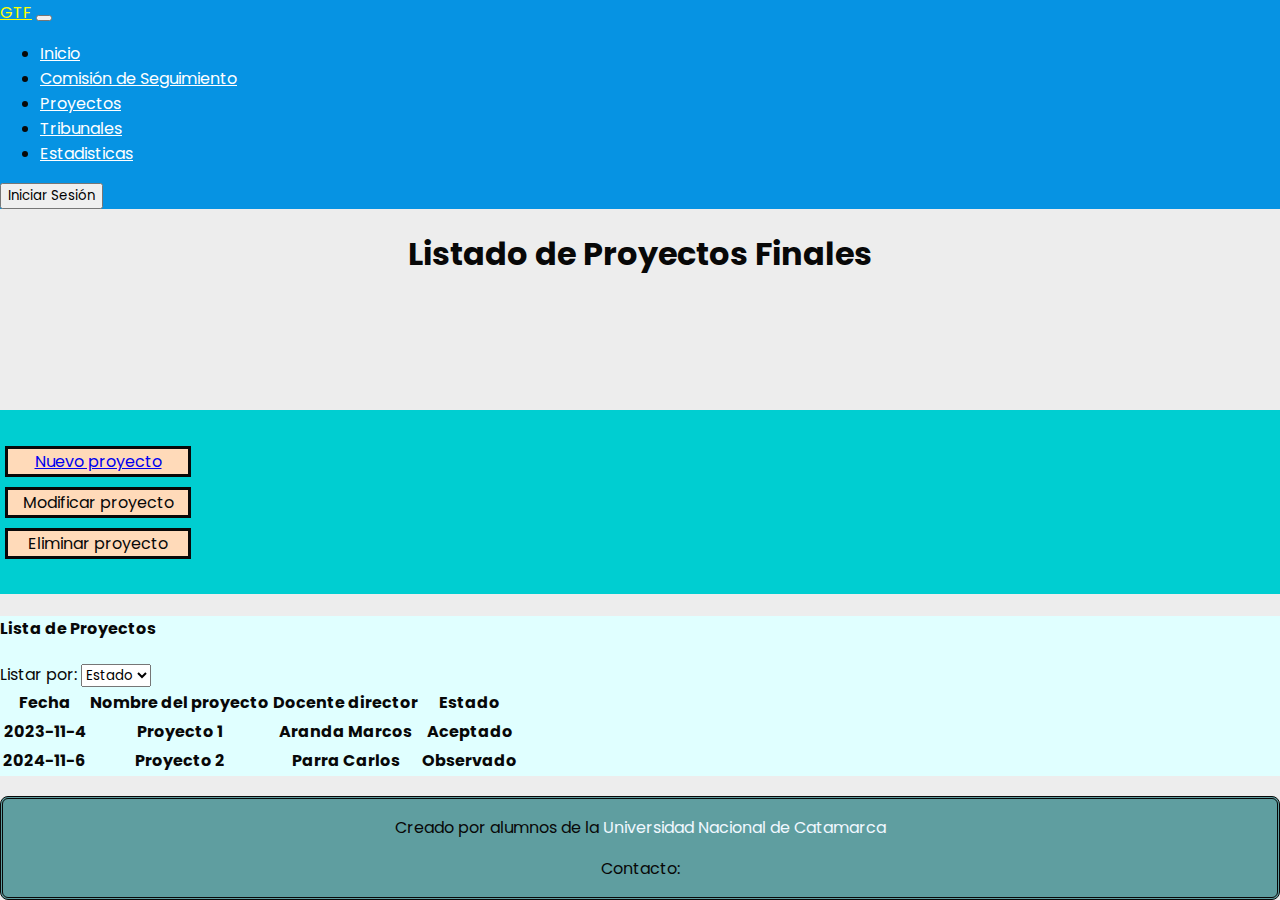
==== src/indice/comision/proyectos_finales.html @ f03b2f90 "agregando estilo a los html" ====
<!DOCTYPE html>
<html lang="es">
<head>
    <meta charset="UTF-8">
    <meta name="viewport" content="width=device-width, initial-scale=1.0">
    <link rel="icon" type="image/x-icon" href="../../img/favicon.ico">
    <link href="https://cdn.jsdelivr.net/npm/bootstrap@5.3.1/dist/css/bootstrap.min.css" rel="stylesheet"
        integrity="sha384-4bw+/aepP/YC94hEpVNVgiZdgIC5+VKNBQNGCHeKRQN+PtmoHDEXuppvnDJzQIu9" crossorigin="anonymous">
    <title>Comisión de Seguimiento de Trabajo Final-Listado de Proyectos</title>
    <link rel="stylesheet" href="../../estilos/base.css">
    <style>
        div.bam {
            margin-top: 10px;
            margin-bottom: 10px; 
            border-style: solid;
            width: 180px;
            display: block;
            text-align: center;
            background-color: peachpuff;
            margin-left: 5px;
            margin-right: 5px;
        }
    </style>
</head>
<body>
    <nav class="navbar navbar-expand-sm navbar-dark" id="barraNav">
        <div class="container-fluid">
          <a class="navbar-brand" href="../index.html">GTF</a>
          <button class="navbar-toggler" type="button" data-bs-toggle="collapse" data-bs-target="#miNavbar">
            <span class="navbar-toggler-icon"></span>
          </button>
          <div class="collapse navbar-collapse" id="miNavbar">
            <ul class="navbar-nav me-auto">
              <li class="nav-item">
                <a class="nav-link boton-nav" href="../index.html">Inicio</a>
              </li>
              <li class="nav-item">
                <a class="nav-link boton-nav"  href="../comision/proyectos_finales.html">Comisión de Seguimiento</a>
              </li>
              <li class="nav-item">
                <a class="nav-link boton-nav"  href="../proyectos/proyectos.html">Proyectos</a>
              </li>
              <li class="nav-item">
                <a class="nav-link boton-nav" href="../tribunal/tribunales.html">Tribunales</a>
              </li>
              <li class="nav-item">
                <a class="nav-link boton-nav" href="../estadisticas/estadisticas.html">Estadisticas</a>
              </li>
            </ul>
              <button class="btn btn-primary" type="button">Iniciar Sesión</button>
          </div>
        </div>
      </nav>

    <h1 class=" textoPrincipal pt-3"> Listado de Proyectos Finales</h1>
    
    <div class="container p-6 border border-dark">
        <div class="row">
            <div class="col-sm-2" style="background-color: darkturquoise; padding-top: 2%; padding-bottom: 2%;">
                <div class="bam"><a href="./nuevo_proyecto.html">Nuevo proyecto</a></div>
                <div class="bam">Modificar proyecto</div>
                <div class="bam">Eliminar proyecto</div>
            </div>
            <div class="col-sm-10" style="background-color: lightcyan;">
                <h4>Lista de Proyectos</h4>
                <label for="opcionDespliegue">Listar por:</label>
                <select id="opcionDespliegue">
                    <option value="E">Estado</option>
                    <option value="F">Fechas</option>
                </select>
                

                <div class="table-responsive mt-3">
                    <table class="table table-hover table-sm">
                        <thead>
                            <tr>
                                <th>Fecha</th>
                                <th>Nombre del proyecto</th>
                                <th>Docente director</th>
                                <th>Estado</th>
                            </tr>
                        </thead>
                        <tbody>
                            <tr>
                                <th>2023-11-4</th>
                                <th>Proyecto 1</th>
                                <th>Aranda Marcos</th>
                                <th>Aceptado</th>
                            </tr>
                            <tr>
                                <th>2024-11-6</th>
                                <th>Proyecto 2</th>
                                <th>Parra Carlos</th>
                                <th>Observado</th>
                            </tr>   
                        </tbody>
                    </table>
                </div>
            </div>
        </div>
    </div>
    <footer>
        <p>Creado por alumnos de la <span class="resaltarBlanco">Universidad Nacional de Catamarca</span></p>
        <p>Contacto:</p>   
    </footer>
    <script src="https://cdn.jsdelivr.net/npm/bootstrap@5.3.1/dist/js/bootstrap.bundle.min.js" integrity="sha384-HwwvtgBNo3bZJJLYd8oVXjrBZt8cqVSpeBNS5n7C8IVInixGAoxmnlMuBnhbgrkm" crossorigin="anonymous"></script>
</body>
</html>
---- src/estilos/base.css ----
@import url('https://fonts.googleapis.com/css2?family=Poppins:wght@300&display=swap');

*{
    font-family: 'Poppins', sans-serif;
}
/*Body*/

body {
    margin: 0 auto;
    background-color: rgba(233, 233, 233, 0.829);
    
    color: rgb(8, 8, 8);
    display: grid;
    min-height: 100vh;
    grid-template-rows:auto 1fr auto;
}

/*h1*/
.textoPrincipal {
    text-align: center;
}

.resaltarBlanco{
    color:aliceblue;
} 

div.opcion{
    background-color: lightsalmon;
    display: inline;
    border-style: solid;
    padding-left: 8px;
    padding-right: 8px;
    padding-top: 3px;
    padding-bottom: 3px;
}

nav#barraNav{
    background-color: #0693e3;
}

div.btn-group-vertical{
    background-color: darkturquoise; 
    padding-top: 2%; 
    padding-bottom: 2%;
}

div.columna-tabla{
    background-color: lightcyan;
}

li.nav-item a.boton-nav{
    color: white;
}

nav a.navbar-brand{
    color: yellow;
}

a.bam{
    background-color: #0693e3; 
    color: white;
    border-style: solid;
    border-color: black;
}

/* Footer*/

footer{
    background-color: cadetblue;
    text-align: center;
    border-style:double;
    border-radius: 8px;
    margin-top: 20px;
}
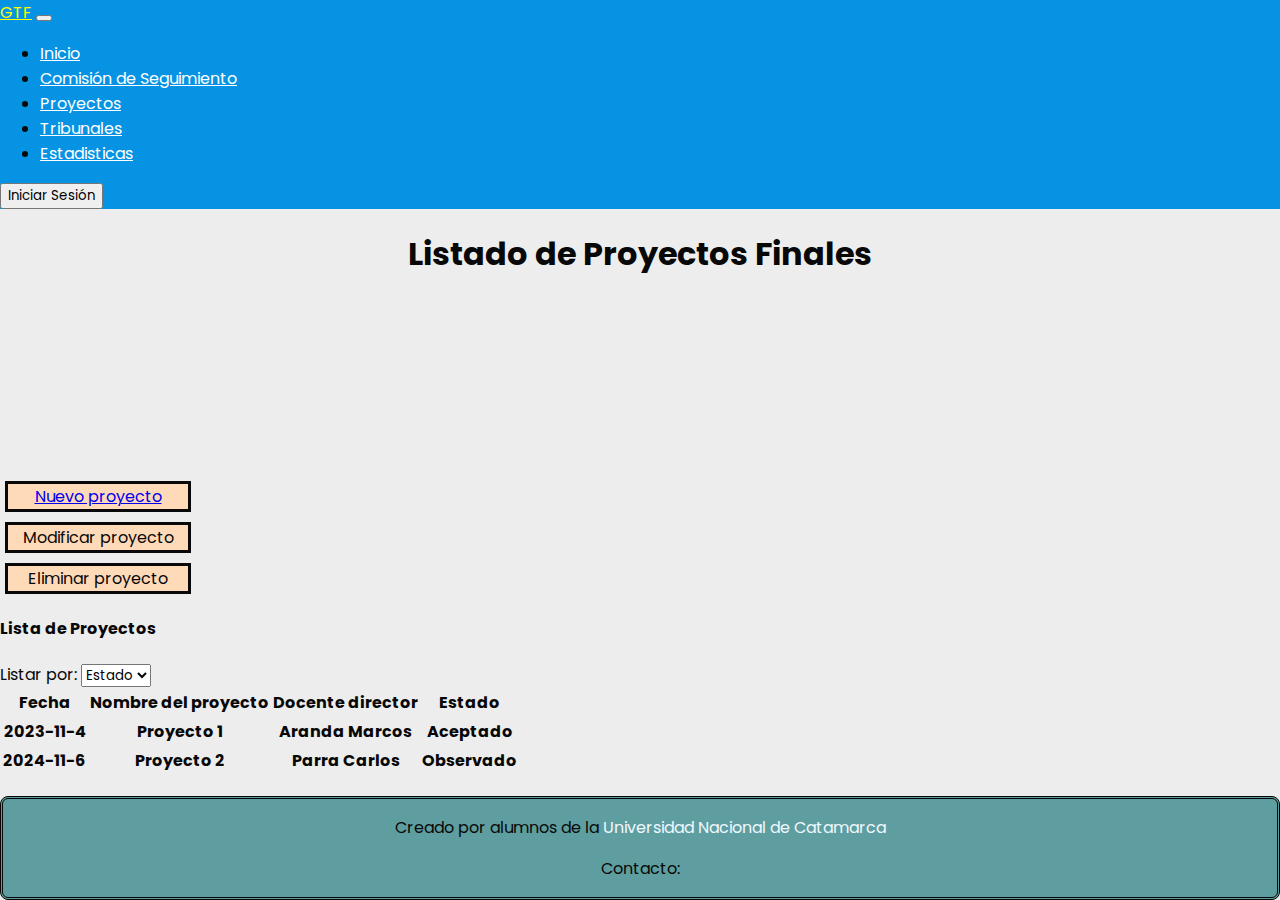
==== commit 83bd1a43: "agregando estilo a los html" ====
--- a/src/indice/comision/proyectos_finales.html
+++ b/src/indice/comision/proyectos_finales.html
@@ -56,12 +56,12 @@
     
     <div class="container p-6 border border-dark">
         <div class="row">
-            <div class="col-sm-2" style="background-color: darkturquoise; padding-top: 2%; padding-bottom: 2%;">
+            <div class="col-sm-2" class="fondoC">
                 <div class="bam"><a href="./nuevo_proyecto.html">Nuevo proyecto</a></div>
                 <div class="bam">Modificar proyecto</div>
                 <div class="bam">Eliminar proyecto</div>
             </div>
-            <div class="col-sm-10" style="background-color: lightcyan;">
+            <div class="col-sm-10" class="fondoLista">
                 <h4>Lista de Proyectos</h4>
                 <label for="opcionDespliegue">Listar por:</label>
                 <select id="opcionDespliegue">
--- a/src/estilos/base.css
+++ b/src/estilos/base.css
@@ -1,18 +1,19 @@
 @import url('https://fonts.googleapis.com/css2?family=Poppins:wght@300&display=swap');
 
-*{
+* {
     font-family: 'Poppins', sans-serif;
 }
+
 /*Body*/
 
 body {
     margin: 0 auto;
     background-color: rgba(233, 233, 233, 0.829);
-    
+
     color: rgb(8, 8, 8);
     display: grid;
     min-height: 100vh;
-    grid-template-rows:auto 1fr auto;
+    grid-template-rows: auto 1fr auto;
 }
 
 /*h1*/
@@ -20,11 +21,24 @@
     text-align: center;
 }
 
-.resaltarBlanco{
-    color:aliceblue;
-} 
+/*fondo de la lista de proyectos*/
+.fondoC {
+    background-color: darkturquoise;
+    padding-top: 2%;
+    padding-bottom: 2%;
+}
 
-div.opcion{
+/*fondo de la lista de proyectos*/
+
+.fondoLista {
+    background-color: lightcyan;
+}
+
+.resaltarBlanco {
+    color: aliceblue;
+}
+
+div.opcion {
     background-color: lightsalmon;
     display: inline;
     border-style: solid;
@@ -34,30 +48,30 @@
     padding-bottom: 3px;
 }
 
-nav#barraNav{
+nav#barraNav {
     background-color: #0693e3;
 }
 
-div.btn-group-vertical{
-    background-color: darkturquoise; 
-    padding-top: 2%; 
+div.btn-group-vertical {
+    background-color: darkturquoise;
+    padding-top: 2%;
     padding-bottom: 2%;
 }
 
-div.columna-tabla{
+div.columna-tabla {
     background-color: lightcyan;
 }
 
-li.nav-item a.boton-nav{
+li.nav-item a.boton-nav {
     color: white;
 }
 
-nav a.navbar-brand{
+nav a.navbar-brand {
     color: yellow;
 }
 
-a.bam{
-    background-color: #0693e3; 
+a.bam {
+    background-color: #0693e3;
     color: white;
     border-style: solid;
     border-color: black;
@@ -65,10 +79,10 @@
 
 /* Footer*/
 
-footer{
+footer {
     background-color: cadetblue;
     text-align: center;
-    border-style:double;
+    border-style: double;
     border-radius: 8px;
     margin-top: 20px;
 }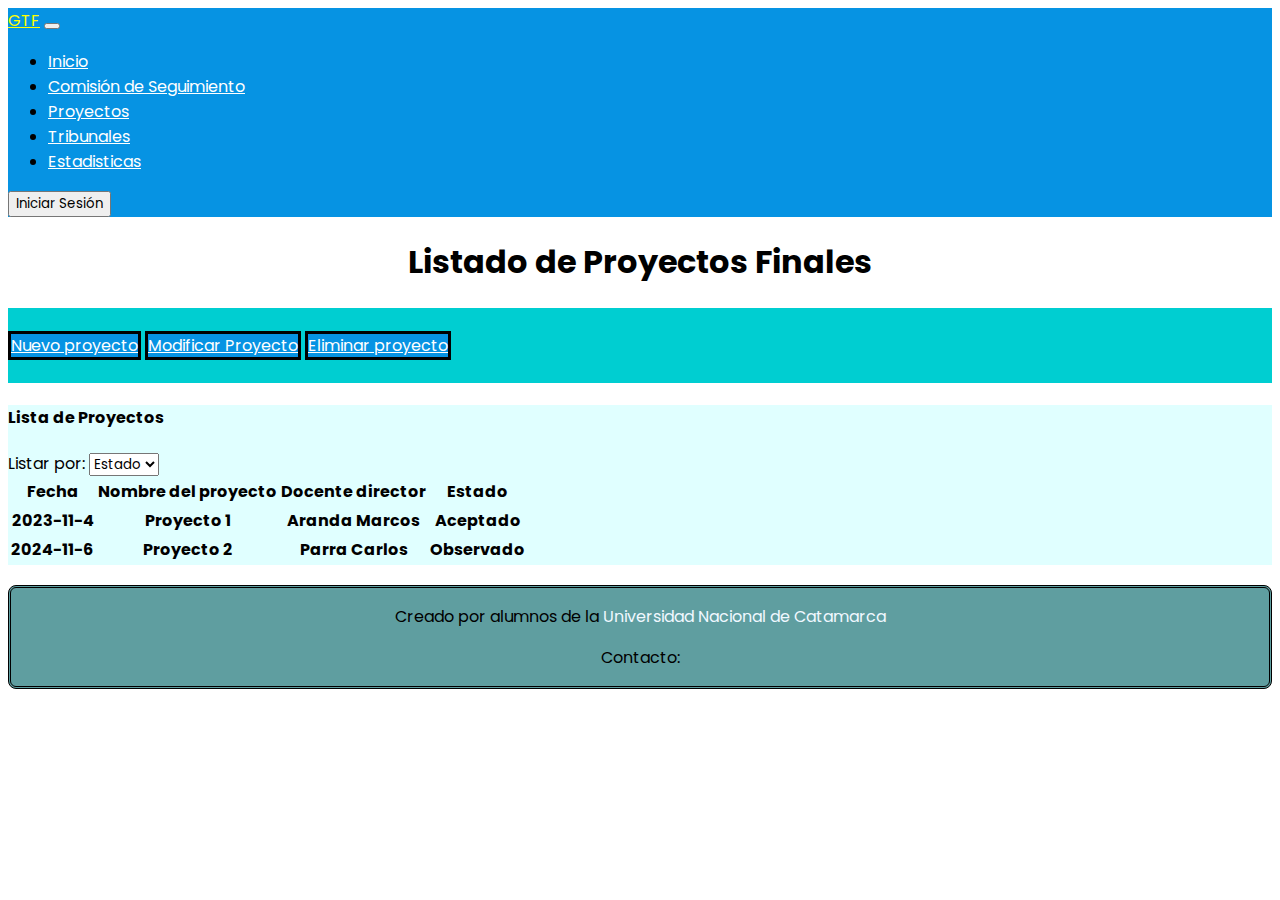
==== commit 7cafd7ae: "arreglando comision" ====
--- a/src/indice/comision/proyectos_finales.html
+++ b/src/indice/comision/proyectos_finales.html
@@ -8,19 +8,7 @@
         integrity="sha384-4bw+/aepP/YC94hEpVNVgiZdgIC5+VKNBQNGCHeKRQN+PtmoHDEXuppvnDJzQIu9" crossorigin="anonymous">
     <title>Comisión de Seguimiento de Trabajo Final-Listado de Proyectos</title>
     <link rel="stylesheet" href="../../estilos/base.css">
-    <style>
-        div.bam {
-            margin-top: 10px;
-            margin-bottom: 10px; 
-            border-style: solid;
-            width: 180px;
-            display: block;
-            text-align: center;
-            background-color: peachpuff;
-            margin-left: 5px;
-            margin-right: 5px;
-        }
-    </style>
+
 </head>
 <body>
     <nav class="navbar navbar-expand-sm navbar-dark" id="barraNav">
@@ -54,14 +42,14 @@
 
     <h1 class=" textoPrincipal pt-3"> Listado de Proyectos Finales</h1>
     
-    <div class="container p-6 border border-dark">
+    <div class="container-fuid p-6 border border-dark">
         <div class="row">
-            <div class="col-sm-2" class="fondoC">
-                <div class="bam"><a href="./nuevo_proyecto.html">Nuevo proyecto</a></div>
-                <div class="bam">Modificar proyecto</div>
-                <div class="bam">Eliminar proyecto</div>
+            <div class="col-sm-2 btn-group-vertical">
+                <a href="#" class="btn bam">Nuevo proyecto</a>
+                <a href="#" class="btn bam">Modificar Proyecto</a>
+                <a href="#" class="btn bam">Eliminar proyecto</a>
             </div>
-            <div class="col-sm-10" class="fondoLista">
+            <div class="col-sm-10 columna-tabla">
                 <h4>Lista de Proyectos</h4>
                 <label for="opcionDespliegue">Listar por:</label>
                 <select id="opcionDespliegue">
--- a/src/estilos/base.css
+++ b/src/estilos/base.css
@@ -6,15 +6,6 @@
 
 /*Body*/
 
-body {
-    margin: 0 auto;
-    background-color: rgba(233, 233, 233, 0.829);
-
-    color: rgb(8, 8, 8);
-    display: grid;
-    min-height: 100vh;
-    grid-template-rows: auto 1fr auto;
-}
 
 /*h1*/
 .textoPrincipal {
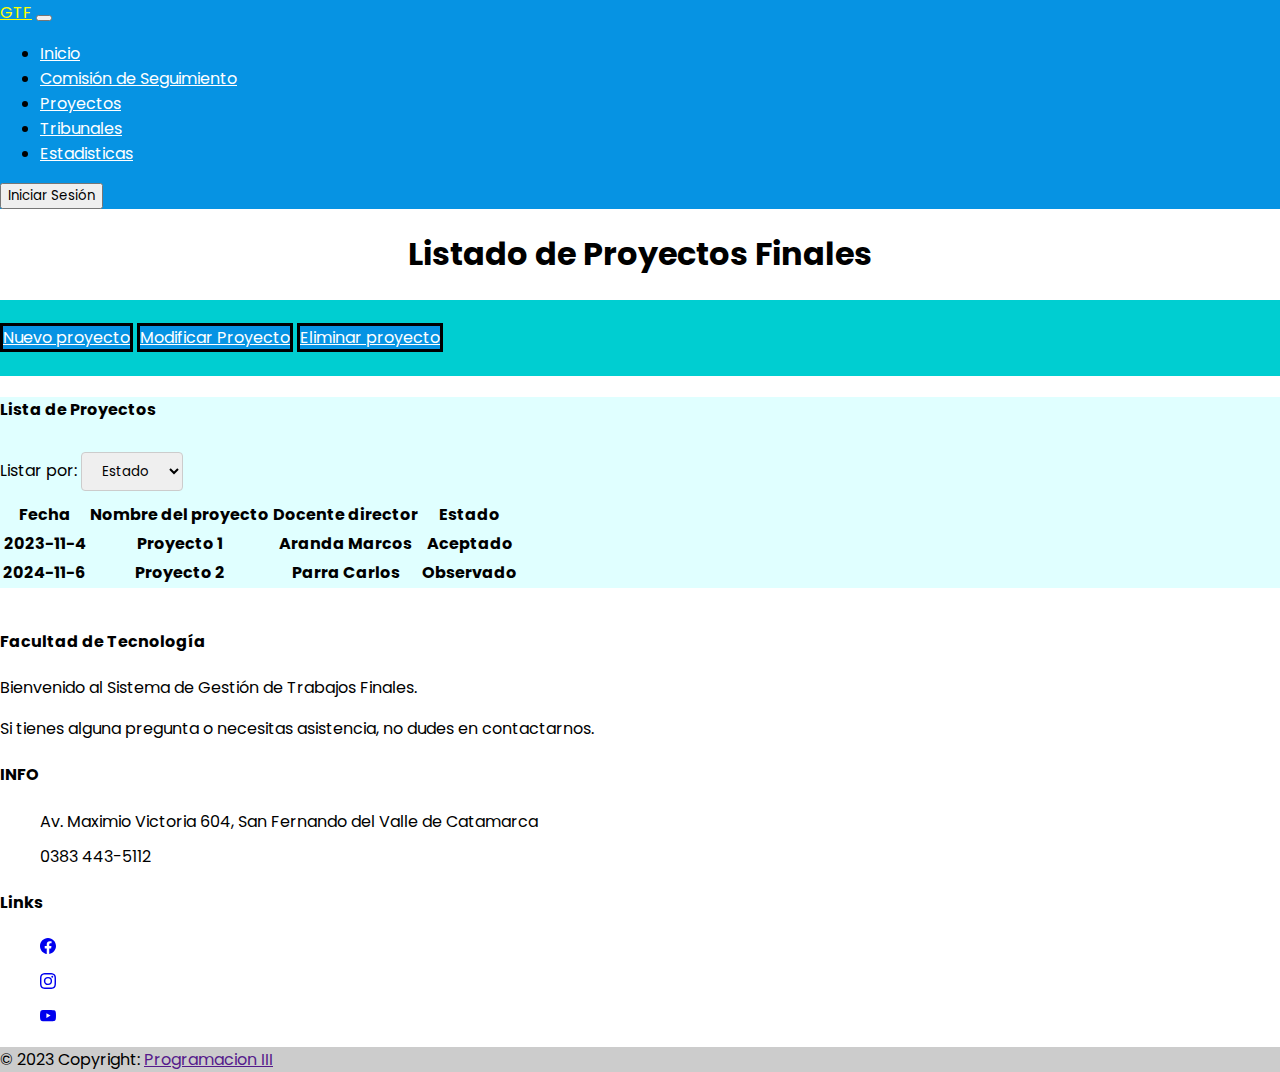
==== commit 9516c8e6: "modificando htmls" ====
--- a/src/indice/comision/proyectos_finales.html
+++ b/src/indice/comision/proyectos_finales.html
@@ -1,96 +1,176 @@
 <!DOCTYPE html>
 <html lang="es">
+
 <head>
-    <meta charset="UTF-8">
-    <meta name="viewport" content="width=device-width, initial-scale=1.0">
-    <link rel="icon" type="image/x-icon" href="../../img/favicon.ico">
-    <link href="https://cdn.jsdelivr.net/npm/bootstrap@5.3.1/dist/css/bootstrap.min.css" rel="stylesheet"
-        integrity="sha384-4bw+/aepP/YC94hEpVNVgiZdgIC5+VKNBQNGCHeKRQN+PtmoHDEXuppvnDJzQIu9" crossorigin="anonymous">
-    <title>Comisión de Seguimiento de Trabajo Final-Listado de Proyectos</title>
-    <link rel="stylesheet" href="../../estilos/base.css">
+  <meta charset="UTF-8">
+  <meta name="viewport" content="width=device-width, initial-scale=1.0">
+  <!-- CSS BS -->
+  <link href="https://cdn.jsdelivr.net/npm/bootstrap@5.3.1/dist/css/bootstrap.min.css" rel="stylesheet"
+    integrity="sha384-4bw+/aepP/YC94hEpVNVgiZdgIC5+VKNBQNGCHeKRQN+PtmoHDEXuppvnDJzQIu9" crossorigin="anonymous">
+  <!-- CSS PROPIO -->
+  <link rel="stylesheet" href="../../estilos/base.css">
+  <!-- Icono de la página -->
+  <link rel="icon" type="image/x-icon" href="../../img/favicon.ico">
+  <title>Comisión de Seguimiento de Trabajo Final-Listado de Proyectos</title>
+
 
 </head>
+
 <body>
-    <nav class="navbar navbar-expand-sm navbar-dark" id="barraNav">
-        <div class="container-fluid">
-          <a class="navbar-brand" href="../index.html">GTF</a>
-          <button class="navbar-toggler" type="button" data-bs-toggle="collapse" data-bs-target="#miNavbar">
-            <span class="navbar-toggler-icon"></span>
-          </button>
-          <div class="collapse navbar-collapse" id="miNavbar">
-            <ul class="navbar-nav me-auto">
-              <li class="nav-item">
-                <a class="nav-link boton-nav" href="../index.html">Inicio</a>
-              </li>
-              <li class="nav-item">
-                <a class="nav-link boton-nav"  href="../comision/proyectos_finales.html">Comisión de Seguimiento</a>
-              </li>
-              <li class="nav-item">
-                <a class="nav-link boton-nav"  href="../proyectos/proyectos.html">Proyectos</a>
-              </li>
-              <li class="nav-item">
-                <a class="nav-link boton-nav" href="../tribunal/tribunales.html">Tribunales</a>
-              </li>
-              <li class="nav-item">
-                <a class="nav-link boton-nav" href="../estadisticas/estadisticas.html">Estadisticas</a>
-              </li>
-            </ul>
-              <button class="btn btn-primary" type="button">Iniciar Sesión</button>
-          </div>
+  <nav class="navbar navbar-expand-sm navbar-dark" id="barraNav">
+    <div class="container-fluid">
+      <a class="navbar-brand" href="../index.html">GTF</a>
+      <button class="navbar-toggler" type="button" data-bs-toggle="collapse" data-bs-target="#miNavbar">
+        <span class="navbar-toggler-icon"></span>
+      </button>
+      <div class="collapse navbar-collapse" id="miNavbar">
+        <ul class="navbar-nav me-auto">
+          <li class="nav-item">
+            <a class="nav-link boton-nav" href="../index.html">Inicio</a>
+          </li>
+          <li class="nav-item">
+            <a class="nav-link boton-nav" href="../comision/proyectos_finales.html">Comisión de Seguimiento</a>
+          </li>
+          <li class="nav-item">
+            <a class="nav-link boton-nav" href="../proyectos/proyectos.html">Proyectos</a>
+          </li>
+          <li class="nav-item">
+            <a class="nav-link boton-nav" href="../tribunal/tribunales.html">Tribunales</a>
+          </li>
+          <li class="nav-item">
+            <a class="nav-link boton-nav" href="../estadisticas/estadisticas.html">Estadisticas</a>
+          </li>
+        </ul>
+        <button class="btn btn-primary" type="button">Iniciar Sesión</button>
+      </div>
+    </div>
+  </nav>
+
+  <h1 class=" textoPrincipal pt-3"> Listado de Proyectos Finales</h1>
+
+  <div class="container-fuid p-6 border border-dark">
+    <div class="row">
+      <div class="col-sm-2 btn-group-vertical">
+        <a href="#" class="btn bam">Nuevo proyecto</a>
+        <a href="#" class="btn bam">Modificar Proyecto</a>
+        <a href="#" class="btn bam">Eliminar proyecto</a>
+      </div>
+      <div class="col-sm-10 columna-tabla">
+        <h4>Lista de Proyectos</h4>
+        <label for="opcionDespliegue">Listar por:</label>
+        <select id="opcionDespliegue">
+          <option value="E">Estado</option>
+          <option value="F">Fechas</option>
+        </select>
+
+
+        <div class="table-responsive mt-3">
+          <table class="table table-hover table-sm">
+            <thead>
+              <tr>
+                <th>Fecha</th>
+                <th>Nombre del proyecto</th>
+                <th>Docente director</th>
+                <th>Estado</th>
+              </tr>
+            </thead>
+            <tbody>
+              <tr>
+                <th>2023-11-4</th>
+                <th>Proyecto 1</th>
+                <th>Aranda Marcos</th>
+                <th>Aceptado</th>
+              </tr>
+              <tr>
+                <th>2024-11-6</th>
+                <th>Proyecto 2</th>
+                <th>Parra Carlos</th>
+                <th>Observado</th>
+              </tr>
+            </tbody>
+          </table>
         </div>
-      </nav>
+      </div>
+    </div>
+  </div>
 
-    <h1 class=" textoPrincipal pt-3"> Listado de Proyectos Finales</h1>
-    
-    <div class="container-fuid p-6 border border-dark">
-        <div class="row">
-            <div class="col-sm-2 btn-group-vertical">
-                <a href="#" class="btn bam">Nuevo proyecto</a>
-                <a href="#" class="btn bam">Modificar Proyecto</a>
-                <a href="#" class="btn bam">Eliminar proyecto</a>
-            </div>
-            <div class="col-sm-10 columna-tabla">
-                <h4>Lista de Proyectos</h4>
-                <label for="opcionDespliegue">Listar por:</label>
-                <select id="opcionDespliegue">
-                    <option value="E">Estado</option>
-                    <option value="F">Fechas</option>
-                </select>
-                
+  <!-- FOOTER -->
+  <footer class="bg-primary text-white text-center text-lg-start footer">
+    <!-- Grid container -->
+    <div class="container pt-3">
+      <!--Grid row-->
+      <div class="row">
+        <!--Grid column-->
+        <div class="col-lg-6 col-md-12 mb-4 mb-md-0">
+          <h4 class="text-uppercase">Facultad de Tecnología</h4>
+          <p>Bienvenido al Sistema de Gestión de Trabajos Finales.</p>
+          <p>Si tienes alguna pregunta o necesitas asistencia, no dudes en contactarnos. </p>
+        </div>
+        <!--Grid column-->
+        <div class="col-lg-3 col-md-6 mb-4 mb-md-0">
+          <h4 class="text-uppercase"> INFO</h4>
 
-                <div class="table-responsive mt-3">
-                    <table class="table table-hover table-sm">
-                        <thead>
-                            <tr>
-                                <th>Fecha</th>
-                                <th>Nombre del proyecto</th>
-                                <th>Docente director</th>
-                                <th>Estado</th>
-                            </tr>
-                        </thead>
-                        <tbody>
-                            <tr>
-                                <th>2023-11-4</th>
-                                <th>Proyecto 1</th>
-                                <th>Aranda Marcos</th>
-                                <th>Aceptado</th>
-                            </tr>
-                            <tr>
-                                <th>2024-11-6</th>
-                                <th>Proyecto 2</th>
-                                <th>Parra Carlos</th>
-                                <th>Observado</th>
-                            </tr>   
-                        </tbody>
-                    </table>
-                </div>
-            </div>
+          <ul class="list-unstyled mb-0">
+            <li>
+              <span class="text-white">Av. Maximio Victoria 604, San Fernando del Valle de Catamarca</span>
+            </li>
+            <li>
+              <span class="text-white">0383 443-5112</span>
+            </li>
+          </ul>
         </div>
+        <!--Grid column-->
+        <div class="col-lg-3 col-md-6 mb-4 mb-md-0">
+          <h4 class="text-uppercase mb-0 pt-1">Links</h4>
+
+          <ul class="list-unstyled">
+            <li>
+              <a href="https://www.facebook.com/FTyCA" class="text-white mt-1">
+                <svg xmlns="http://www.w3.org/2000/svg" width="16" height="16" fill="currentColor"
+                  class="bi bi-facebook" viewBox="0 0 16 16">
+                  <path
+                    d="M16 8.049c0-4.446-3.582-8.05-8-8.05C3.58 0-.002 3.603-.002 8.05c0 4.017 2.926 7.347 6.75 7.951v-5.625h-2.03V8.05H6.75V6.275c0-2.017 1.195-3.131 3.022-3.131.876 0 1.791.157 1.791.157v1.98h-1.009c-.993 0-1.303.621-1.303 1.258v1.51h2.218l-.354 2.326H9.25V16c3.824-.604 6.75-3.934 6.75-7.951z" />
+                </svg>
+              </a>
+            </li>
+            <li>
+              <a href="https://www.instagram.com/ftca.unca/" class="text-white"><svg xmlns="http://www.w3.org/2000/svg"
+                  width="16" height="16" fill="currentColor" class="bi bi-instagram" viewBox="0 0 16 16">
+                  <path
+                    d="M8 0C5.829 0 5.556.01 4.703.048 3.85.088 3.269.222 2.76.42a3.917 3.917 0 0 0-1.417.923A3.927 3.927 0 0 0 .42 2.76C.222 3.268.087 3.85.048 4.7.01 5.555 0 5.827 0 8.001c0 2.172.01 2.444.048 3.297.04.852.174 1.433.372 1.942.205.526.478.972.923 1.417.444.445.89.719 1.416.923.51.198 1.09.333 1.942.372C5.555 15.99 5.827 16 8 16s2.444-.01 3.298-.048c.851-.04 1.434-.174 1.943-.372a3.916 3.916 0 0 0 1.416-.923c.445-.445.718-.891.923-1.417.197-.509.332-1.09.372-1.942C15.99 10.445 16 10.173 16 8s-.01-2.445-.048-3.299c-.04-.851-.175-1.433-.372-1.941a3.926 3.926 0 0 0-.923-1.417A3.911 3.911 0 0 0 13.24.42c-.51-.198-1.092-.333-1.943-.372C10.443.01 10.172 0 7.998 0h.003zm-.717 1.442h.718c2.136 0 2.389.007 3.232.046.78.035 1.204.166 1.486.275.373.145.64.319.92.599.28.28.453.546.598.92.11.281.24.705.275 1.485.039.843.047 1.096.047 3.231s-.008 2.389-.047 3.232c-.035.78-.166 1.203-.275 1.485a2.47 2.47 0 0 1-.599.919c-.28.28-.546.453-.92.598-.28.11-.704.24-1.485.276-.843.038-1.096.047-3.232.047s-2.39-.009-3.233-.047c-.78-.036-1.203-.166-1.485-.276a2.478 2.478 0 0 1-.92-.598 2.48 2.48 0 0 1-.6-.92c-.109-.281-.24-.705-.275-1.485-.038-.843-.046-1.096-.046-3.233 0-2.136.008-2.388.046-3.231.036-.78.166-1.204.276-1.486.145-.373.319-.64.599-.92.28-.28.546-.453.92-.598.282-.11.705-.24 1.485-.276.738-.034 1.024-.044 2.515-.045v.002zm4.988 1.328a.96.96 0 1 0 0 1.92.96.96 0 0 0 0-1.92zm-4.27 1.122a4.109 4.109 0 1 0 0 8.217 4.109 4.109 0 0 0 0-8.217zm0 1.441a2.667 2.667 0 1 1 0 5.334 2.667 2.667 0 0 1 0-5.334z" />
+                </svg>
+              </a>
+
+            </li>
+            <li>
+              <a href="https://www.youtube.com/channel/UC0hQcz-eDmtK4Ab_5hMsWHQ" class="text-white">
+                <svg xmlns="http://www.w3.org/2000/svg" width="16" height="16" fill="currentColor" class="bi bi-youtube"
+                  viewBox="0 0 16 16">
+                  <path
+                    d="M8.051 1.999h.089c.822.003 4.987.033 6.11.335a2.01 2.01 0 0 1 1.415 1.42c.101.38.172.883.22 1.402l.01.104.022.26.008.104c.065.914.073 1.77.074 1.957v.075c-.001.194-.01 1.108-.082 2.06l-.008.105-.009.104c-.05.572-.124 1.14-.235 1.558a2.007 2.007 0 0 1-1.415 1.42c-1.16.312-5.569.334-6.18.335h-.142c-.309 0-1.587-.006-2.927-.052l-.17-.006-.087-.004-.171-.007-.171-.007c-1.11-.049-2.167-.128-2.654-.26a2.007 2.007 0 0 1-1.415-1.419c-.111-.417-.185-.986-.235-1.558L.09 9.82l-.008-.104A31.4 31.4 0 0 1 0 7.68v-.123c.002-.215.01-.958.064-1.778l.007-.103.003-.052.008-.104.022-.26.01-.104c.048-.519.119-1.023.22-1.402a2.007 2.007 0 0 1 1.415-1.42c.487-.13 1.544-.21 2.654-.26l.17-.007.172-.006.086-.003.171-.007A99.788 99.788 0 0 1 7.858 2h.193zM6.4 5.209v4.818l4.157-2.408L6.4 5.209z" />
+                </svg>
+              </a>
+            </li>
+
+          </ul>
+        </div>
+        <!--Grid column-->
+      </div>
+      <!--Grid row-->
     </div>
-    <footer>
-        <p>Creado por alumnos de la <span class="resaltarBlanco">Universidad Nacional de Catamarca</span></p>
-        <p>Contacto:</p>   
-    </footer>
-    <script src="https://cdn.jsdelivr.net/npm/bootstrap@5.3.1/dist/js/bootstrap.bundle.min.js" integrity="sha384-HwwvtgBNo3bZJJLYd8oVXjrBZt8cqVSpeBNS5n7C8IVInixGAoxmnlMuBnhbgrkm" crossorigin="anonymous"></script>
+    <!-- Grid container -->
+
+    <!-- Copyright -->
+    <div class="text-center p-3" style="background-color: rgba(0, 0, 0, 0.2);">
+      © 2023 Copyright:
+      <a class="text-white" href="">Programacion III</a>
+    </div>
+    <!-- Copyright -->
+  </footer>
+
+  <script src="https://cdn.jsdelivr.net/npm/bootstrap@5.3.1/dist/js/bootstrap.bundle.min.js"
+    integrity="sha384-HwwvtgBNo3bZJJLYd8oVXjrBZt8cqVSpeBNS5n7C8IVInixGAoxmnlMuBnhbgrkm"
+    crossorigin="anonymous"></script>
 </body>
+
 </html>--- a/src/estilos/base.css
+++ b/src/estilos/base.css
@@ -6,6 +6,12 @@
 
 /*Body*/
 
+body {
+    margin: 0;
+    display: flex;
+    flex-direction: column;
+    min-height: 100vh;
+}
 
 /*h1*/
 .textoPrincipal {
@@ -70,10 +76,65 @@
 
 /* Footer*/
 
-footer {
-    background-color: cadetblue;
+.footer {
+    margin-top: 20px;
+}
+
+.list-unstyled li {
+    display: flex;
+    align-items: center;
+    margin-bottom: 10px;
+  }
+
+  .negrita{
+    font-weight: bold;
+  }
+
+/*Formularios*/
+.titulo-formulario {
     text-align: center;
-    border-style: double;
-    border-radius: 8px;
-    margin-top: 20px;
+    padding: 20px;
+}
+
+#formularioTribunal,
+#formularioProyecto,
+#formularioComision {
+    width: 50%;
+    border-radius: 5px;
+    background-color: lightcyan;
+    padding: 20px;
+}
+
+#opcionDespliegue,
+#formularioTribunal input[type=text],
+#formularioTribunal select,
+#formularioProyecto input[type=text],
+#formularioComision input[type=text] {
+    padding: 8px 16px;
+    margin: 8px 0;
+    display: inline-block;
+    border: 1px solid #ccc;
+    border-radius: 4px;
+    box-sizing: border-box;
+}
+
+#formularioTribunal .botones-form,
+#formularioProyecto .botones-form,
+#formularioComision .botones-form {
+    text-align: right;
+}
+
+@media only screen and (max-width: 600px) {
+
+    #formularioTribunal,
+    #formularioProyecto,
+    #formularioComision {
+        width: 100%;
+        border-radius: 0%;
+    }
+
+    #formularioTribunal .botones-form,
+    #formularioProyecto .botones-form {
+        text-align: center;
+    }
 }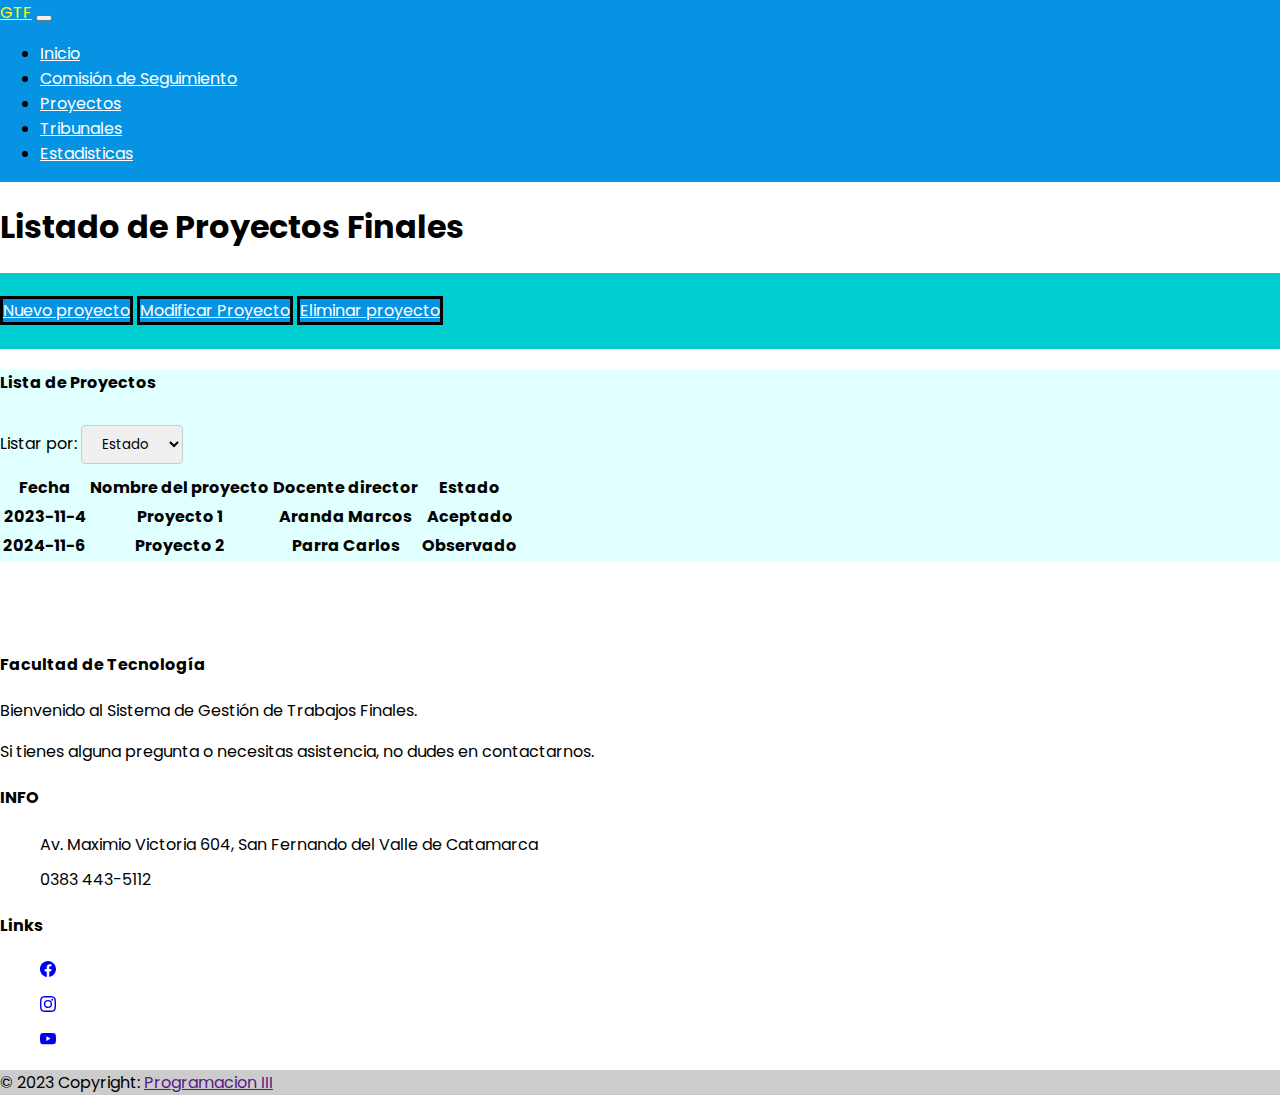
==== commit 676034e8: "Login" ====
--- a/src/indice/comision/proyectos_finales.html
+++ b/src/indice/comision/proyectos_finales.html
@@ -29,7 +29,7 @@
             <a class="nav-link boton-nav" href="../index.html">Inicio</a>
           </li>
           <li class="nav-item">
-            <a class="nav-link boton-nav" href="../comision/proyectos_finales.html">Comisión de Seguimiento</a>
+            <a class="nav-link boton-nav" href="../comision/registro_cstf.html">Comisión de Seguimiento</a>
           </li>
           <li class="nav-item">
             <a class="nav-link boton-nav" href="../proyectos/proyectos.html">Proyectos</a>
@@ -41,58 +41,61 @@
             <a class="nav-link boton-nav" href="../estadisticas/estadisticas.html">Estadisticas</a>
           </li>
         </ul>
-        <button class="btn btn-primary" type="button">Iniciar Sesión</button>
       </div>
     </div>
   </nav>
 
-  <h1 class=" textoPrincipal pt-3"> Listado de Proyectos Finales</h1>
+  <div class="body-pages">
+    <h1 class=" textoPrincipal pt-3"> Listado de Proyectos Finales</h1>
 
-  <div class="container-fuid p-6 border border-dark">
-    <div class="row">
-      <div class="col-sm-2 btn-group-vertical">
-        <a href="#" class="btn bam">Nuevo proyecto</a>
-        <a href="#" class="btn bam">Modificar Proyecto</a>
-        <a href="#" class="btn bam">Eliminar proyecto</a>
-      </div>
-      <div class="col-sm-10 columna-tabla">
-        <h4>Lista de Proyectos</h4>
-        <label for="opcionDespliegue">Listar por:</label>
-        <select id="opcionDespliegue">
-          <option value="E">Estado</option>
-          <option value="F">Fechas</option>
-        </select>
+    <div class="container-fuid p-6 border border-dark">
+      <div class="row">
+        <div class="col-sm-2 btn-group-vertical">
+          <a href="#" class="btn bam">Nuevo proyecto</a>
+          <a href="#" class="btn bam">Modificar Proyecto</a>
+          <a href="#" class="btn bam">Eliminar proyecto</a>
+        </div>
+        <div class="col-sm-10 columna-tabla">
+          <h4>Lista de Proyectos</h4>
+          <label for="opcionDespliegue">Listar por:</label>
+          <select id="opcionDespliegue">
+            <option value="E">Estado</option>
+            <option value="F">Fechas</option>
+          </select>
 
 
-        <div class="table-responsive mt-3">
-          <table class="table table-hover table-sm">
-            <thead>
-              <tr>
-                <th>Fecha</th>
-                <th>Nombre del proyecto</th>
-                <th>Docente director</th>
-                <th>Estado</th>
-              </tr>
-            </thead>
-            <tbody>
-              <tr>
-                <th>2023-11-4</th>
-                <th>Proyecto 1</th>
-                <th>Aranda Marcos</th>
-                <th>Aceptado</th>
-              </tr>
-              <tr>
-                <th>2024-11-6</th>
-                <th>Proyecto 2</th>
-                <th>Parra Carlos</th>
-                <th>Observado</th>
-              </tr>
-            </tbody>
-          </table>
+          <div class="table-responsive mt-3">
+            <table class="table table-hover table-sm">
+              <thead>
+                <tr>
+                  <th>Fecha</th>
+                  <th>Nombre del proyecto</th>
+                  <th>Docente director</th>
+                  <th>Estado</th>
+                </tr>
+              </thead>
+              <tbody>
+                <tr>
+                  <th>2023-11-4</th>
+                  <th>Proyecto 1</th>
+                  <th>Aranda Marcos</th>
+                  <th>Aceptado</th>
+                </tr>
+                <tr>
+                  <th>2024-11-6</th>
+                  <th>Proyecto 2</th>
+                  <th>Parra Carlos</th>
+                  <th>Observado</th>
+                </tr>
+              </tbody>
+            </table>
+          </div>
         </div>
       </div>
     </div>
   </div>
+
+
 
   <!-- FOOTER -->
   <footer class="bg-primary text-white text-center text-lg-start footer">
--- a/src/estilos/base.css
+++ b/src/estilos/base.css
@@ -14,8 +14,9 @@
 }
 
 /*h1*/
-.textoPrincipal {
+div.franja .textoPrincipal {
     text-align: center;
+    color: white;
 }
 
 /*fondo de la lista de proyectos*/
@@ -59,6 +60,17 @@
     background-color: lightcyan;
 }
 
+div.contenedorCuerpo{
+    background-color: lightgray;
+    margin-top: 0px;
+    margin-bottom: 0px;
+}
+
+div.franja{
+    background-color: #009b94;
+    padding-bottom: 2px;
+}
+
 li.nav-item a.boton-nav {
     color: white;
 }
@@ -76,21 +88,57 @@
 
 /* Footer*/
 
-.footer {
+
+/* footer {
+    background-color: rgb(86, 135, 209);
+    text-align: center;
     margin-top: 20px;
+    position: absolute;
+    bottom: 0;
+    width: 100%;
+    padding: 1em;
+} */
+
+
+/*#formularioProyecto*/
+#formularioTribunal, #formularioComision {
+  width: 50%;
+  border-radius: 5px;
+  background-color: lightcyan;
+  padding: 20px;
+}
+
+/*, #formularioProyecto input[type=text] */
+#opcionDespliegue, #formularioTribunal input[type=text], #formularioTribunal select, #formularioComision input[type=text] {
+  padding: 8px 16px;
+  margin: 8px 0;
+  display: inline-block;
+  border: 1px solid #ccc;
+  border-radius: 4px;
+  box-sizing: border-box;
+}
+
+/*#formularioProyecto .botones-form*/
+#formularioTribunal .botones-form, #formularioComision .botones-form{
+  text-align: right;
+}
+
+.body-pages {
+    margin-bottom: 70px;
 }
 
 .list-unstyled li {
     display: flex;
     align-items: center;
     margin-bottom: 10px;
-  }
-
-  .negrita{
+}
+
+.negrita {
     font-weight: bold;
-  }
+}
 
 /*Formularios*/
+
 .titulo-formulario {
     text-align: center;
     padding: 20px;
@@ -137,4 +185,40 @@
     #formularioProyecto .botones-form {
         text-align: center;
     }
-}+}
+
+/*ESTADISTICAS*/
+
+.card-header1 {
+    padding: .5rem 1rem;
+    margin-bottom: 0;
+    background-color: rgb(25, 53, 82);
+    border-bottom: 1px solid rgba(0, 0, 0, .125);
+    color: white;
+    font-size: 150%;
+}
+/*Home*/
+.body-home{
+    background-image: url('../img/landing.jpg');
+    background-repeat: round;
+    background-size: cover;
+    height: 100vh;
+}
+#formularioLogin{
+  border-radius: 2px 2px 5px 5px;
+  padding: 10px 20px 20px 20px;
+  width: 90%;
+  max-width: 320px;
+  background: #ffffff;
+  position: relative;
+  padding-bottom: 30px;
+  box-shadow: 0px 1px 5px rgba(0,0,0,0.3);
+}
+#formularioLogin {
+  position: absolute;
+  top: 20%;
+  right: 10%;
+}
+div.body-home div.botones-form{
+    text-align: right;
+}
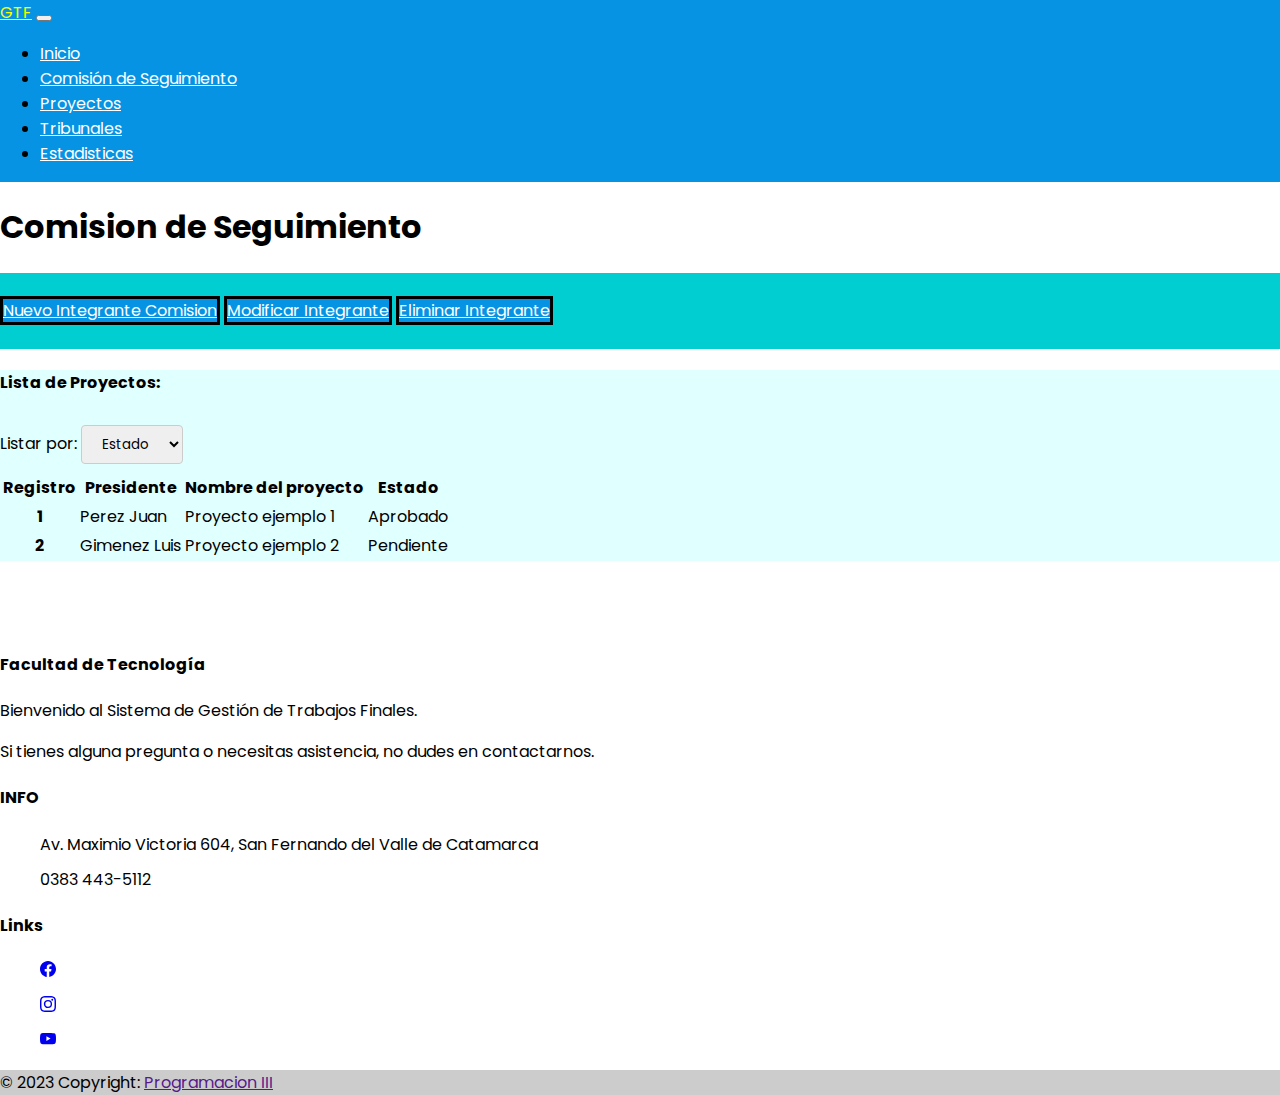
==== commit 4e9341a4: "modificando htmls" ====
--- a/src/indice/comision/proyectos_finales.html
+++ b/src/indice/comision/proyectos_finales.html
@@ -29,7 +29,7 @@
             <a class="nav-link boton-nav" href="../index.html">Inicio</a>
           </li>
           <li class="nav-item">
-            <a class="nav-link boton-nav" href="../comision/registro_cstf.html">Comisión de Seguimiento</a>
+            <a class="nav-link boton-nav" href="../comision/proyectos_finales.html">Comisión de Seguimiento</a>
           </li>
           <li class="nav-item">
             <a class="nav-link boton-nav" href="../proyectos/proyectos.html">Proyectos</a>
@@ -44,48 +44,44 @@
       </div>
     </div>
   </nav>
-
-  <div class="body-pages">
-    <h1 class=" textoPrincipal pt-3"> Listado de Proyectos Finales</h1>
-
-    <div class="container-fuid p-6 border border-dark">
+  <h1 class=" textoPrincipal pt-3 text-center"> Comision de Seguimiento</h1>
+  <div class="body-pages pt-3">
+    <div class="container p-6 border border-dark">
       <div class="row">
         <div class="col-sm-2 btn-group-vertical">
-          <a href="#" class="btn bam">Nuevo proyecto</a>
-          <a href="#" class="btn bam">Modificar Proyecto</a>
-          <a href="#" class="btn bam">Eliminar proyecto</a>
+          <a href="./registro_CSTF.html" class="btn bam">Nuevo Integrante Comision</a>
+          <a href="#" class="btn bam">Modificar Integrante</a>
+          <a href="#" class="btn bam">Eliminar Integrante</a>
         </div>
         <div class="col-sm-10 columna-tabla">
-          <h4>Lista de Proyectos</h4>
+          <h4>Lista de Proyectos:</h4>
           <label for="opcionDespliegue">Listar por:</label>
           <select id="opcionDespliegue">
             <option value="E">Estado</option>
             <option value="F">Fechas</option>
           </select>
-
-
           <div class="table-responsive mt-3">
             <table class="table table-hover table-sm">
               <thead>
                 <tr>
-                  <th>Fecha</th>
-                  <th>Nombre del proyecto</th>
-                  <th>Docente director</th>
-                  <th>Estado</th>
+                  <th scope="col">Registro</th>
+                  <th scope="col">Presidente</th>
+                  <th scope="col">Nombre del proyecto</th>
+                  <th scope="col">Estado</th>
                 </tr>
               </thead>
               <tbody>
                 <tr>
-                  <th>2023-11-4</th>
-                  <th>Proyecto 1</th>
-                  <th>Aranda Marcos</th>
-                  <th>Aceptado</th>
+                  <th scope="row">1</th>
+                  <td>Perez Juan</td>
+                  <td>Proyecto ejemplo 1</td>
+                  <td>Aprobado</td>
                 </tr>
                 <tr>
-                  <th>2024-11-6</th>
-                  <th>Proyecto 2</th>
-                  <th>Parra Carlos</th>
-                  <th>Observado</th>
+                  <th scope="row">2</th>
+                  <td>Gimenez Luis</td>
+                  <td>Proyecto ejemplo 2</td>
+                  <td>Pendiente</td>
                 </tr>
               </tbody>
             </table>
@@ -94,9 +90,7 @@
       </div>
     </div>
   </div>
-
-
-
+ 
   <!-- FOOTER -->
   <footer class="bg-primary text-white text-center text-lg-start footer">
     <!-- Grid container -->
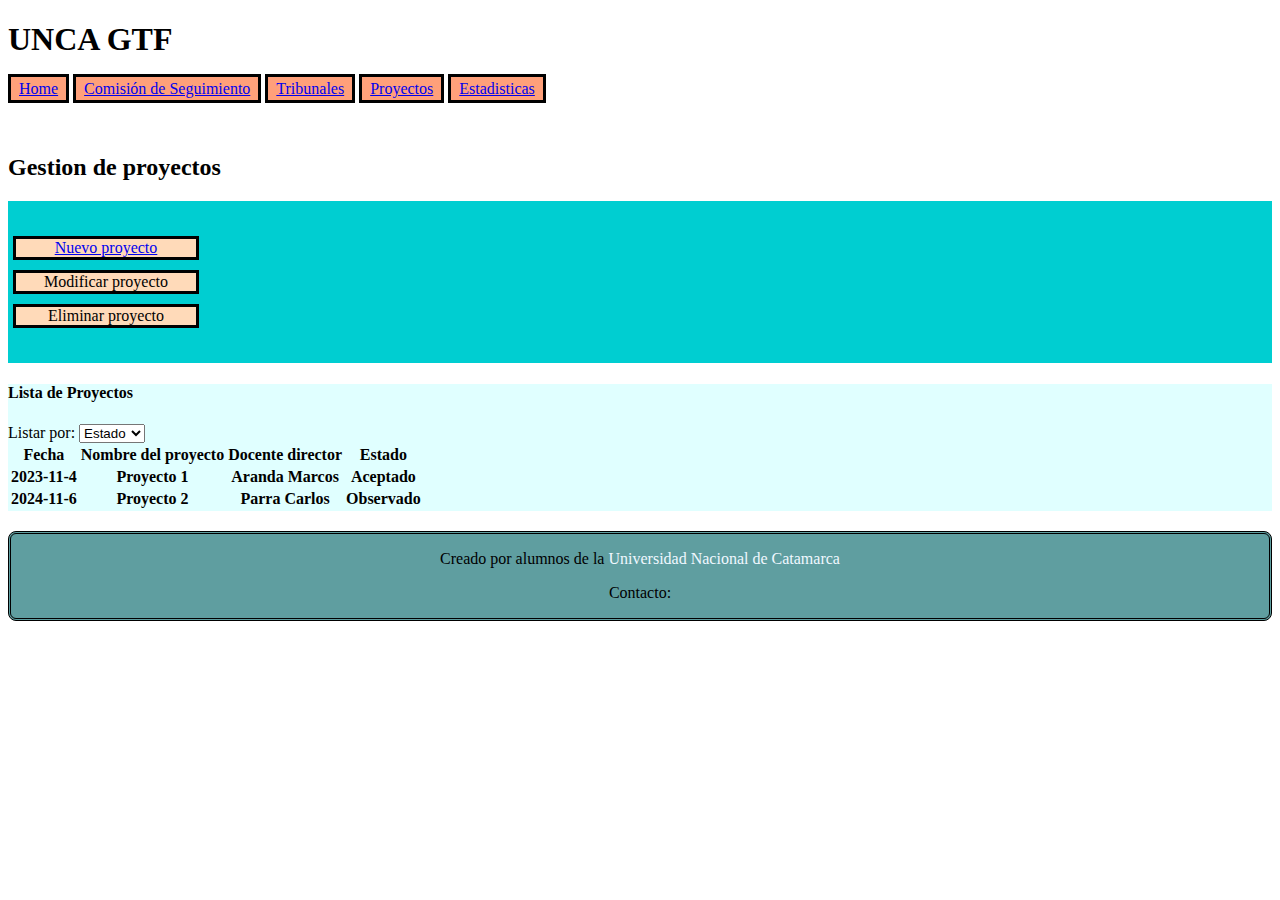
==== commit aece369b: "Merge cc66982c812f102058af272d1c4840d50387531e into e291dbfeb8165f54fcb49d74f7882a88e1ecdc79" ====
--- a/src/indice/comision/proyectos_finales.html
+++ b/src/indice/comision/proyectos_finales.html
@@ -1,173 +1,87 @@
 <!DOCTYPE html>
 <html lang="es">
+<head>
+    <meta charset="UTF-8">
+    <meta name="viewport" content="width=device-width, initial-scale=1.0">
+    <link rel="icon" type="image/x-icon" href="../../img/favicon.ico">
+    <link href="https://cdn.jsdelivr.net/npm/bootstrap@5.3.1/dist/css/bootstrap.min.css" rel="stylesheet"
+        integrity="sha384-4bw+/aepP/YC94hEpVNVgiZdgIC5+VKNBQNGCHeKRQN+PtmoHDEXuppvnDJzQIu9" crossorigin="anonymous">
+    <title>Gestión de Trabajos Finales-Proyectos Finales</title>
+    <link rel="stylesheet" href="../../estilos/base.css">
+    <style>
+        div.bam {
+            margin-top: 10px;
+            margin-bottom: 10px; 
+            border-style: solid;
+            width: 180px;
+            display: block;
+            text-align: center;
+            background-color: peachpuff;
+            margin-left: 5px;
+            margin-right: 5px;
+        }
+    </style>
+</head>
+<body>
+    <h1>UNCA GTF</h1>
+    <div class="menu">
+        <div class="opcion"><a href="../index.html">Home</a></div>
+        <div class="opcion"> <a href="../comision/proyectos_finales.html">Comisión de Seguimiento</a></div>
+        <div class="opcion"><a href="../tribunal/tribunales.html">Tribunales</a></div>
+        <div class="opcion"><a href="./proyectos.html">Proyectos</a></div>
+        <div class="opcion"><a href="../estadisticas/estadisticas.html">Estadisticas</a></div>
+    </div>
+    <br><br>
+    <h2>Gestion de proyectos</h2>
+    <div class="container p-6 border border-dark">
+        <div class="row">
+            <div class="col-sm-2" style="background-color: darkturquoise; padding-top: 2%; padding-bottom: 2%;">
+                <div class="bam"><a href="./nuevo_proyecto.html">Nuevo proyecto</a></div>
+                <div class="bam">Modificar proyecto</div>
+                <div class="bam">Eliminar proyecto</div>
+            </div>
+            <div class="col-sm-10" style="background-color: lightcyan;">
+                <h4>Lista de Proyectos</h4>
+                <label for="opcionDespliegue">Listar por:</label>
+                <select id="opcionDespliegue">
+                    <option value="E">Estado</option>
+                    <option value="F">Fechas</option>
+                </select>
+                
 
-<head>
-  <meta charset="UTF-8">
-  <meta name="viewport" content="width=device-width, initial-scale=1.0">
-  <!-- CSS BS -->
-  <link href="https://cdn.jsdelivr.net/npm/bootstrap@5.3.1/dist/css/bootstrap.min.css" rel="stylesheet"
-    integrity="sha384-4bw+/aepP/YC94hEpVNVgiZdgIC5+VKNBQNGCHeKRQN+PtmoHDEXuppvnDJzQIu9" crossorigin="anonymous">
-  <!-- CSS PROPIO -->
-  <link rel="stylesheet" href="../../estilos/base.css">
-  <!-- Icono de la página -->
-  <link rel="icon" type="image/x-icon" href="../../img/favicon.ico">
-  <title>Comisión de Seguimiento de Trabajo Final-Listado de Proyectos</title>
-
-
-</head>
-
-<body>
-  <nav class="navbar navbar-expand-sm navbar-dark" id="barraNav">
-    <div class="container-fluid">
-      <a class="navbar-brand" href="../index.html">GTF</a>
-      <button class="navbar-toggler" type="button" data-bs-toggle="collapse" data-bs-target="#miNavbar">
-        <span class="navbar-toggler-icon"></span>
-      </button>
-      <div class="collapse navbar-collapse" id="miNavbar">
-        <ul class="navbar-nav me-auto">
-          <li class="nav-item">
-            <a class="nav-link boton-nav" href="../index.html">Inicio</a>
-          </li>
-          <li class="nav-item">
-            <a class="nav-link boton-nav" href="../comision/proyectos_finales.html">Comisión de Seguimiento</a>
-          </li>
-          <li class="nav-item">
-            <a class="nav-link boton-nav" href="../proyectos/proyectos.html">Proyectos</a>
-          </li>
-          <li class="nav-item">
-            <a class="nav-link boton-nav" href="../tribunal/tribunales.html">Tribunales</a>
-          </li>
-          <li class="nav-item">
-            <a class="nav-link boton-nav" href="../estadisticas/estadisticas.html">Estadisticas</a>
-          </li>
-        </ul>
-      </div>
+                <div class="table-responsive mt-3">
+                    <table class="table table-hover table-sm">
+                        <thead>
+                            <tr>
+                                <th>Fecha</th>
+                                <th>Nombre del proyecto</th>
+                                <th>Docente director</th>
+                                <th>Estado</th>
+                            </tr>
+                        </thead>
+                        <tbody>
+                            <tr>
+                                <th>2023-11-4</th>
+                                <th>Proyecto 1</th>
+                                <th>Aranda Marcos</th>
+                                <th>Aceptado</th>
+                            </tr>
+                            <tr>
+                                <th>2024-11-6</th>
+                                <th>Proyecto 2</th>
+                                <th>Parra Carlos</th>
+                                <th>Observado</th>
+                            </tr>   
+                        </tbody>
+                    </table>
+                </div>
+            </div>
+        </div>
     </div>
-  </nav>
-  <h1 class=" textoPrincipal pt-3 text-center"> Comision de Seguimiento</h1>
-  <div class="body-pages pt-3">
-    <div class="container p-6 border border-dark">
-      <div class="row">
-        <div class="col-sm-2 btn-group-vertical">
-          <a href="./registro_CSTF.html" class="btn bam">Nuevo Integrante Comision</a>
-          <a href="#" class="btn bam">Modificar Integrante</a>
-          <a href="#" class="btn bam">Eliminar Integrante</a>
-        </div>
-        <div class="col-sm-10 columna-tabla">
-          <h4>Lista de Proyectos:</h4>
-          <label for="opcionDespliegue">Listar por:</label>
-          <select id="opcionDespliegue">
-            <option value="E">Estado</option>
-            <option value="F">Fechas</option>
-          </select>
-          <div class="table-responsive mt-3">
-            <table class="table table-hover table-sm">
-              <thead>
-                <tr>
-                  <th scope="col">Registro</th>
-                  <th scope="col">Presidente</th>
-                  <th scope="col">Nombre del proyecto</th>
-                  <th scope="col">Estado</th>
-                </tr>
-              </thead>
-              <tbody>
-                <tr>
-                  <th scope="row">1</th>
-                  <td>Perez Juan</td>
-                  <td>Proyecto ejemplo 1</td>
-                  <td>Aprobado</td>
-                </tr>
-                <tr>
-                  <th scope="row">2</th>
-                  <td>Gimenez Luis</td>
-                  <td>Proyecto ejemplo 2</td>
-                  <td>Pendiente</td>
-                </tr>
-              </tbody>
-            </table>
-          </div>
-        </div>
-      </div>
-    </div>
-  </div>
- 
-  <!-- FOOTER -->
-  <footer class="bg-primary text-white text-center text-lg-start footer">
-    <!-- Grid container -->
-    <div class="container pt-3">
-      <!--Grid row-->
-      <div class="row">
-        <!--Grid column-->
-        <div class="col-lg-6 col-md-12 mb-4 mb-md-0">
-          <h4 class="text-uppercase">Facultad de Tecnología</h4>
-          <p>Bienvenido al Sistema de Gestión de Trabajos Finales.</p>
-          <p>Si tienes alguna pregunta o necesitas asistencia, no dudes en contactarnos. </p>
-        </div>
-        <!--Grid column-->
-        <div class="col-lg-3 col-md-6 mb-4 mb-md-0">
-          <h4 class="text-uppercase"> INFO</h4>
-
-          <ul class="list-unstyled mb-0">
-            <li>
-              <span class="text-white">Av. Maximio Victoria 604, San Fernando del Valle de Catamarca</span>
-            </li>
-            <li>
-              <span class="text-white">0383 443-5112</span>
-            </li>
-          </ul>
-        </div>
-        <!--Grid column-->
-        <div class="col-lg-3 col-md-6 mb-4 mb-md-0">
-          <h4 class="text-uppercase mb-0 pt-1">Links</h4>
-
-          <ul class="list-unstyled">
-            <li>
-              <a href="https://www.facebook.com/FTyCA" class="text-white mt-1">
-                <svg xmlns="http://www.w3.org/2000/svg" width="16" height="16" fill="currentColor"
-                  class="bi bi-facebook" viewBox="0 0 16 16">
-                  <path
-                    d="M16 8.049c0-4.446-3.582-8.05-8-8.05C3.58 0-.002 3.603-.002 8.05c0 4.017 2.926 7.347 6.75 7.951v-5.625h-2.03V8.05H6.75V6.275c0-2.017 1.195-3.131 3.022-3.131.876 0 1.791.157 1.791.157v1.98h-1.009c-.993 0-1.303.621-1.303 1.258v1.51h2.218l-.354 2.326H9.25V16c3.824-.604 6.75-3.934 6.75-7.951z" />
-                </svg>
-              </a>
-            </li>
-            <li>
-              <a href="https://www.instagram.com/ftca.unca/" class="text-white"><svg xmlns="http://www.w3.org/2000/svg"
-                  width="16" height="16" fill="currentColor" class="bi bi-instagram" viewBox="0 0 16 16">
-                  <path
-                    d="M8 0C5.829 0 5.556.01 4.703.048 3.85.088 3.269.222 2.76.42a3.917 3.917 0 0 0-1.417.923A3.927 3.927 0 0 0 .42 2.76C.222 3.268.087 3.85.048 4.7.01 5.555 0 5.827 0 8.001c0 2.172.01 2.444.048 3.297.04.852.174 1.433.372 1.942.205.526.478.972.923 1.417.444.445.89.719 1.416.923.51.198 1.09.333 1.942.372C5.555 15.99 5.827 16 8 16s2.444-.01 3.298-.048c.851-.04 1.434-.174 1.943-.372a3.916 3.916 0 0 0 1.416-.923c.445-.445.718-.891.923-1.417.197-.509.332-1.09.372-1.942C15.99 10.445 16 10.173 16 8s-.01-2.445-.048-3.299c-.04-.851-.175-1.433-.372-1.941a3.926 3.926 0 0 0-.923-1.417A3.911 3.911 0 0 0 13.24.42c-.51-.198-1.092-.333-1.943-.372C10.443.01 10.172 0 7.998 0h.003zm-.717 1.442h.718c2.136 0 2.389.007 3.232.046.78.035 1.204.166 1.486.275.373.145.64.319.92.599.28.28.453.546.598.92.11.281.24.705.275 1.485.039.843.047 1.096.047 3.231s-.008 2.389-.047 3.232c-.035.78-.166 1.203-.275 1.485a2.47 2.47 0 0 1-.599.919c-.28.28-.546.453-.92.598-.28.11-.704.24-1.485.276-.843.038-1.096.047-3.232.047s-2.39-.009-3.233-.047c-.78-.036-1.203-.166-1.485-.276a2.478 2.478 0 0 1-.92-.598 2.48 2.48 0 0 1-.6-.92c-.109-.281-.24-.705-.275-1.485-.038-.843-.046-1.096-.046-3.233 0-2.136.008-2.388.046-3.231.036-.78.166-1.204.276-1.486.145-.373.319-.64.599-.92.28-.28.546-.453.92-.598.282-.11.705-.24 1.485-.276.738-.034 1.024-.044 2.515-.045v.002zm4.988 1.328a.96.96 0 1 0 0 1.92.96.96 0 0 0 0-1.92zm-4.27 1.122a4.109 4.109 0 1 0 0 8.217 4.109 4.109 0 0 0 0-8.217zm0 1.441a2.667 2.667 0 1 1 0 5.334 2.667 2.667 0 0 1 0-5.334z" />
-                </svg>
-              </a>
-
-            </li>
-            <li>
-              <a href="https://www.youtube.com/channel/UC0hQcz-eDmtK4Ab_5hMsWHQ" class="text-white">
-                <svg xmlns="http://www.w3.org/2000/svg" width="16" height="16" fill="currentColor" class="bi bi-youtube"
-                  viewBox="0 0 16 16">
-                  <path
-                    d="M8.051 1.999h.089c.822.003 4.987.033 6.11.335a2.01 2.01 0 0 1 1.415 1.42c.101.38.172.883.22 1.402l.01.104.022.26.008.104c.065.914.073 1.77.074 1.957v.075c-.001.194-.01 1.108-.082 2.06l-.008.105-.009.104c-.05.572-.124 1.14-.235 1.558a2.007 2.007 0 0 1-1.415 1.42c-1.16.312-5.569.334-6.18.335h-.142c-.309 0-1.587-.006-2.927-.052l-.17-.006-.087-.004-.171-.007-.171-.007c-1.11-.049-2.167-.128-2.654-.26a2.007 2.007 0 0 1-1.415-1.419c-.111-.417-.185-.986-.235-1.558L.09 9.82l-.008-.104A31.4 31.4 0 0 1 0 7.68v-.123c.002-.215.01-.958.064-1.778l.007-.103.003-.052.008-.104.022-.26.01-.104c.048-.519.119-1.023.22-1.402a2.007 2.007 0 0 1 1.415-1.42c.487-.13 1.544-.21 2.654-.26l.17-.007.172-.006.086-.003.171-.007A99.788 99.788 0 0 1 7.858 2h.193zM6.4 5.209v4.818l4.157-2.408L6.4 5.209z" />
-                </svg>
-              </a>
-            </li>
-
-          </ul>
-        </div>
-        <!--Grid column-->
-      </div>
-      <!--Grid row-->
-    </div>
-    <!-- Grid container -->
-
-    <!-- Copyright -->
-    <div class="text-center p-3" style="background-color: rgba(0, 0, 0, 0.2);">
-      © 2023 Copyright:
-      <a class="text-white" href="">Programacion III</a>
-    </div>
-    <!-- Copyright -->
-  </footer>
-
-  <script src="https://cdn.jsdelivr.net/npm/bootstrap@5.3.1/dist/js/bootstrap.bundle.min.js"
-    integrity="sha384-HwwvtgBNo3bZJJLYd8oVXjrBZt8cqVSpeBNS5n7C8IVInixGAoxmnlMuBnhbgrkm"
-    crossorigin="anonymous"></script>
+    <footer>
+        <p>Creado por alumnos de la <span class="resaltarBlanco">Universidad Nacional de Catamarca</span></p>
+        <p>Contacto:</p>   
+    </footer>
+    <script src="https://cdn.jsdelivr.net/npm/bootstrap@5.3.1/dist/js/bootstrap.bundle.min.js" integrity="sha384-HwwvtgBNo3bZJJLYd8oVXjrBZt8cqVSpeBNS5n7C8IVInixGAoxmnlMuBnhbgrkm" crossorigin="anonymous"></script>
 </body>
-
 </html>--- a/src/estilos/base.css
+++ b/src/estilos/base.css
@@ -1,42 +1,20 @@
-@import url('https://fonts.googleapis.com/css2?family=Poppins:wght@300&display=swap');
-
-* {
-    font-family: 'Poppins', sans-serif;
+footer{
+    background-color: cadetblue;
+    text-align: center;
+    border-style:double;
+    border-radius: 8px;
+    margin-top: 20px;
 }
 
-/*Body*/
+.resaltarBlanco{
+    color:aliceblue;
+} 
 
-body {
-    margin: 0;
-    display: flex;
-    flex-direction: column;
-    min-height: 100vh;
-}
+/* section.menu{
+    margin-bottom: 20px;
+} */
 
-/*h1*/
-div.franja .textoPrincipal {
-    text-align: center;
-    color: white;
-}
-
-/*fondo de la lista de proyectos*/
-.fondoC {
-    background-color: darkturquoise;
-    padding-top: 2%;
-    padding-bottom: 2%;
-}
-
-/*fondo de la lista de proyectos*/
-
-.fondoLista {
-    background-color: lightcyan;
-}
-
-.resaltarBlanco {
-    color: aliceblue;
-}
-
-div.opcion {
+div.opcion{
     background-color: lightsalmon;
     display: inline;
     border-style: solid;
@@ -44,181 +22,4 @@
     padding-right: 8px;
     padding-top: 3px;
     padding-bottom: 3px;
-}
-
-nav#barraNav {
-    background-color: #0693e3;
-}
-
-div.btn-group-vertical {
-    background-color: darkturquoise;
-    padding-top: 2%;
-    padding-bottom: 2%;
-}
-
-div.columna-tabla {
-    background-color: lightcyan;
-}
-
-div.contenedorCuerpo{
-    background-color: lightgray;
-    margin-top: 0px;
-    margin-bottom: 0px;
-}
-
-div.franja{
-    background-color: #009b94;
-    padding-bottom: 2px;
-}
-
-li.nav-item a.boton-nav {
-    color: white;
-}
-
-nav a.navbar-brand {
-    color: yellow;
-}
-
-a.bam {
-    background-color: #0693e3;
-    color: white;
-    border-style: solid;
-    border-color: black;
-}
-
-/* Footer*/
-
-
-/* footer {
-    background-color: rgb(86, 135, 209);
-    text-align: center;
-    margin-top: 20px;
-    position: absolute;
-    bottom: 0;
-    width: 100%;
-    padding: 1em;
-} */
-
-
-/*#formularioProyecto*/
-#formularioTribunal, #formularioComision {
-  width: 50%;
-  border-radius: 5px;
-  background-color: lightcyan;
-  padding: 20px;
-}
-
-/*, #formularioProyecto input[type=text] */
-#opcionDespliegue, #formularioTribunal input[type=text], #formularioTribunal select, #formularioComision input[type=text] {
-  padding: 8px 16px;
-  margin: 8px 0;
-  display: inline-block;
-  border: 1px solid #ccc;
-  border-radius: 4px;
-  box-sizing: border-box;
-}
-
-/*#formularioProyecto .botones-form*/
-#formularioTribunal .botones-form, #formularioComision .botones-form{
-  text-align: right;
-}
-
-.body-pages {
-    margin-bottom: 70px;
-}
-
-.list-unstyled li {
-    display: flex;
-    align-items: center;
-    margin-bottom: 10px;
-}
-
-.negrita {
-    font-weight: bold;
-}
-
-/*Formularios*/
-
-.titulo-formulario {
-    text-align: center;
-    padding: 20px;
-}
-
-#formularioTribunal,
-#formularioProyecto,
-#formularioComision {
-    width: 50%;
-    border-radius: 5px;
-    background-color: lightcyan;
-    padding: 20px;
-}
-
-#opcionDespliegue,
-#formularioTribunal input[type=text],
-#formularioTribunal select,
-#formularioProyecto input[type=text],
-#formularioComision input[type=text] {
-    padding: 8px 16px;
-    margin: 8px 0;
-    display: inline-block;
-    border: 1px solid #ccc;
-    border-radius: 4px;
-    box-sizing: border-box;
-}
-
-#formularioTribunal .botones-form,
-#formularioProyecto .botones-form,
-#formularioComision .botones-form {
-    text-align: right;
-}
-
-@media only screen and (max-width: 600px) {
-
-    #formularioTribunal,
-    #formularioProyecto,
-    #formularioComision {
-        width: 100%;
-        border-radius: 0%;
-    }
-
-    #formularioTribunal .botones-form,
-    #formularioProyecto .botones-form {
-        text-align: center;
-    }
-}
-
-/*ESTADISTICAS*/
-
-.card-header1 {
-    padding: .5rem 1rem;
-    margin-bottom: 0;
-    background-color: rgb(25, 53, 82);
-    border-bottom: 1px solid rgba(0, 0, 0, .125);
-    color: white;
-    font-size: 150%;
-}
-/*Home*/
-.body-home{
-    background-image: url('../img/landing.jpg');
-    background-repeat: round;
-    background-size: cover;
-    height: 100vh;
-}
-#formularioLogin{
-  border-radius: 2px 2px 5px 5px;
-  padding: 10px 20px 20px 20px;
-  width: 90%;
-  max-width: 320px;
-  background: #ffffff;
-  position: relative;
-  padding-bottom: 30px;
-  box-shadow: 0px 1px 5px rgba(0,0,0,0.3);
-}
-#formularioLogin {
-  position: absolute;
-  top: 20%;
-  right: 10%;
-}
-div.body-home div.botones-form{
-    text-align: right;
-}
+}